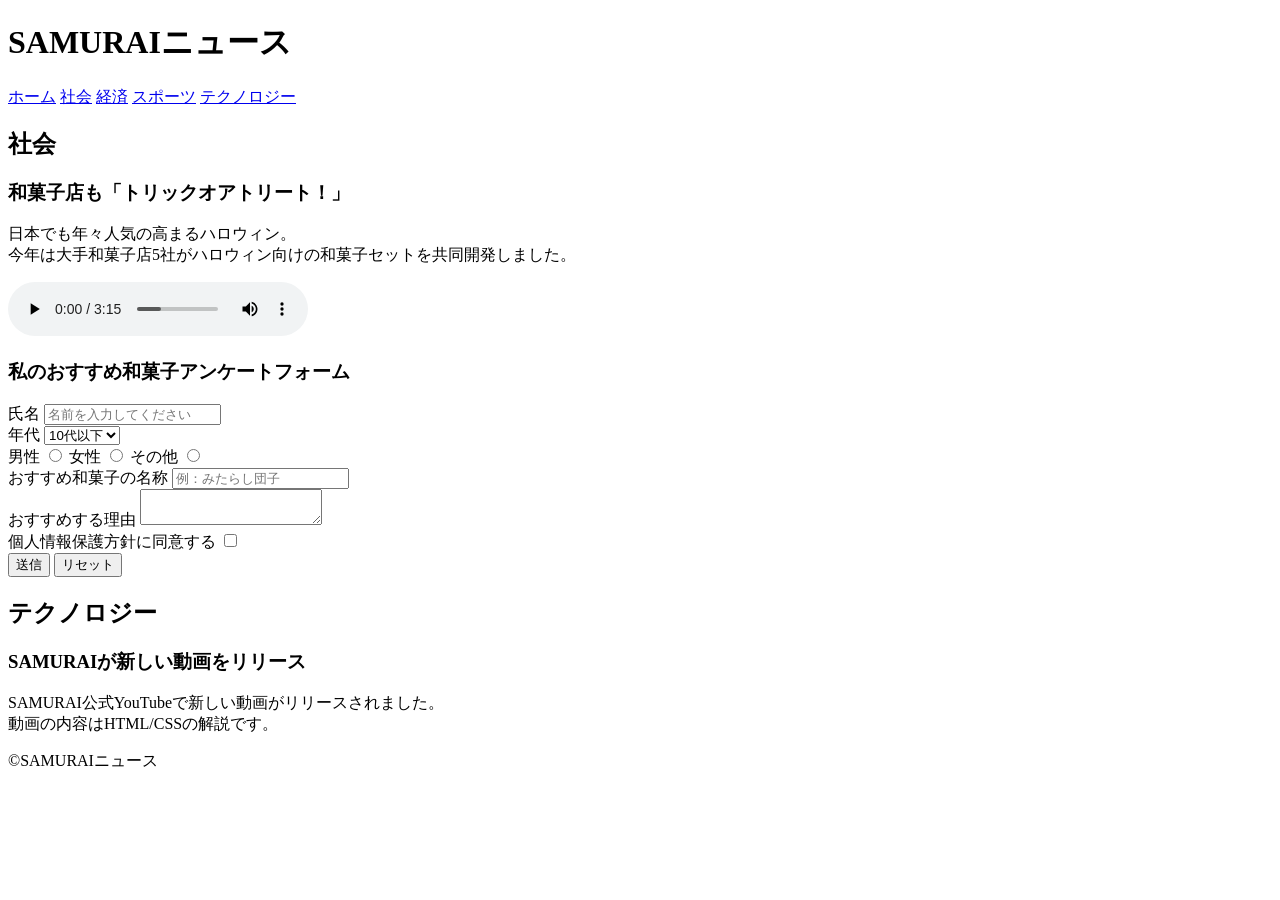
==== kadai_008/kadai_008.html @ 0b5d36e0 "フォルダをアップロード" ====
<!DOCTYPE html>
<html>
  <head>
    <title>8章課題</title>
    <meta name="description" content="このページは8章の課題です。">
    <meta charset="UTF-8">
  </head>
  <body>
    <header>
      <h1>SAMURAIニュース</h1>
      <nav>
        <a href="https://www.sejuku.net/">ホーム</a>
        <a href="https://www.sejuku.net/">社会</a>
        <a href="https://www.sejuku.net/">経済</a>
        <a href="https://www.sejuku.net/">スポーツ</a>
        <a href="https://www.sejuku.net/">テクノロジー</a>
      </nav>
    </header>

    <main>
      <article>
        <h2>社会</h2>
        <section>
        <h3>和菓子店も「トリックオアトリート！」</h3>
        <p>日本でも年々人気の高まるハロウィン。<br>今年は大手和菓子店5社がハロウィン向けの和菓子セットを共同開発しました。</p>
        <audio src="ichi.mp3" controls></audio>
        </section>
        <section>
          <h3>私のおすすめ和菓子アンケートフォーム</h3>
          <form>
          <label>氏名</label>
          <input type="text" placeholder="名前を入力してください">
          <br>

          <label>年代</label>
          <select>
            <option>10代以下</option>
            <option>20代</option>
            <option>30代</option>
            <option>40代以上</option>
          </select>
          <br>

          <label>男性</label>
          <input type="radio">
          <label>女性</label>
          <input type="radio">
          <label>その他</label>
          <input type="radio">
          <br>

          <label>おすすめ和菓子の名称</label>
          <input type="text" placeholder="例：みたらし団子">
          <br>

          <label>おすすめする理由</label>
          <textarea></textarea>
          <br>

          <label>個人情報保護方針に同意する</label>
          <input type="checkbox">
          <br>

          <input type="submit" value="送信">
          <input type="reset" value="リセット">
          </form>
        </section>
      </article>
      <article>
        <h2>テクノロジー</h2>
        <section>
        <h3>SAMURAIが新しい動画をリリース</h3>
        <p>SAMURAI公式YouTubeで新しい動画がリリースされました。<br>動画の内容はHTML/CSSの解説です。</p>
        </section>
      </article>
    </main>
    
    <footer>
      <p>&copy;SAMURAIニュース</p>
    </footer>
  </body>
</html>
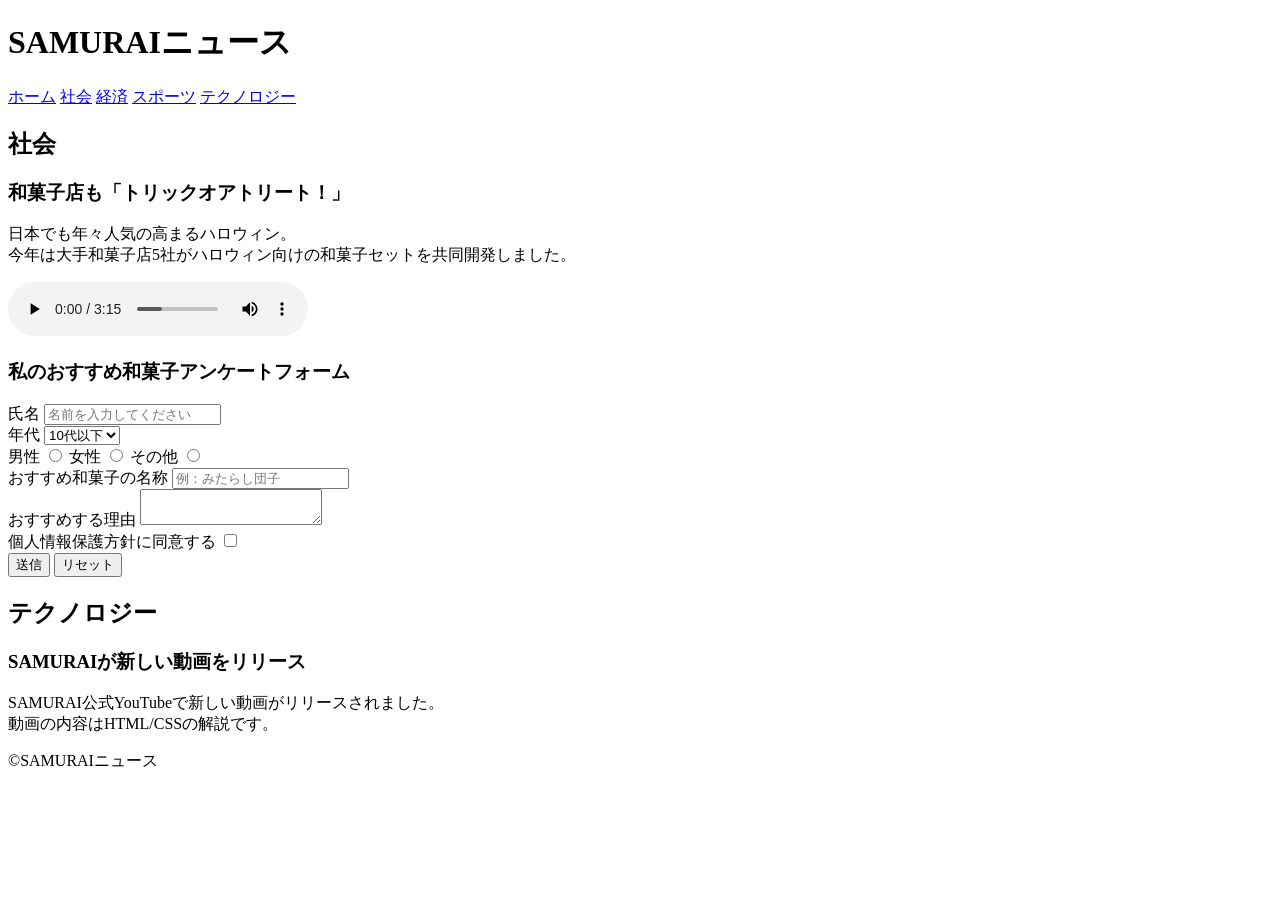
==== commit 2862414e: "kadai_008.htmlを修正" ====
--- a/kadai_008/kadai_008.html
+++ b/kadai_008/kadai_008.html
@@ -42,11 +42,11 @@
           <br>
 
           <label>男性</label>
-          <input type="radio">
+          <input type="radio" name="gender">
           <label>女性</label>
-          <input type="radio">
+          <input type="radio" name="gender">
           <label>その他</label>
-          <input type="radio">
+          <input type="radio" name="gender">
           <br>
 
           <label>おすすめ和菓子の名称</label>
